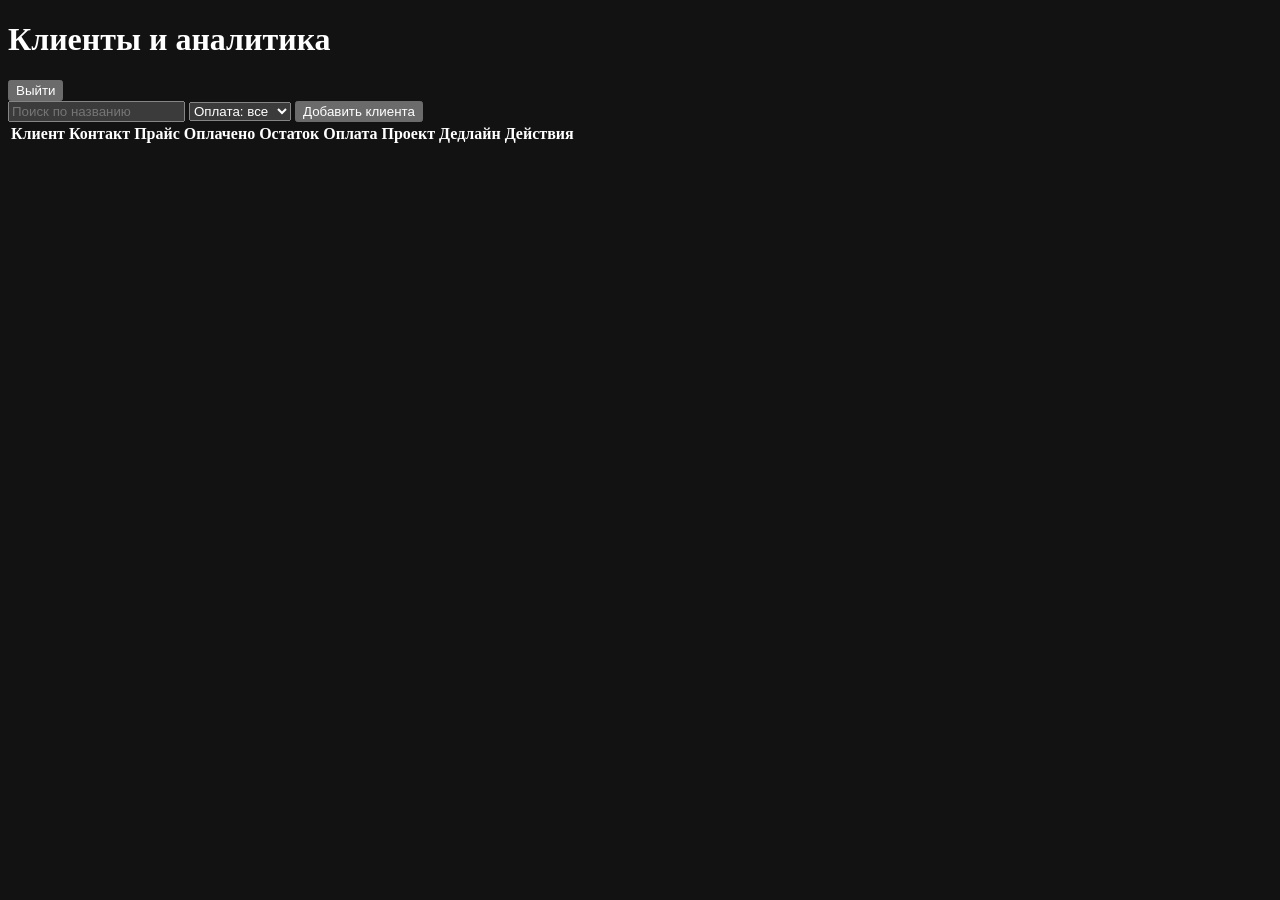
==== panel/public/admin/index.html @ 9e94a13f "Refresh panel UI with flow-field background and smooth project tabs Port two KokonutUI components (M" ====
<!doctype html>
<html lang="ru">
<head>
  <meta charset="utf-8">
  <meta name="viewport" content="width=device-width, initial-scale=1">
  <meta name="robots" content="noindex, nofollow">
  <meta name="color-scheme" content="dark">
  <title>Клиенты и аналитика</title>
  <link rel="stylesheet" href="/assets/styles.css">
</head>
<body>
  <header class="bar">
    <h1>Клиенты и аналитика</h1>
    <div class="bar-side">
      <span class="who" id="who"></span>
      <button id="logout" type="button">Выйти</button>
    </div>
  </header>

  <main class="wrap">
    <div id="msg" class="msg error"></div>

    <section class="summary" id="summary" aria-label="Сводка"></section>

    <div class="tabs-row" id="project-tabs"></div>

    <div class="toolbar">
      <input id="search" type="search" placeholder="Поиск по названию" aria-label="Поиск по названию">
      <select id="filter-payment" aria-label="Фильтр по оплате">
        <option value="">Оплата: все</option>
        <option value="unpaid">Не оплачено</option>
        <option value="partial">Частично</option>
        <option value="paid">Оплачено</option>
      </select>
      <span class="spacer"></span>
      <button id="add" class="primary" type="button">Добавить клиента</button>
    </div>

    <div class="table-scroll" id="clients-panel" role="tabpanel">
      <table>
        <thead>
          <tr>
            <th>Клиент</th>
            <th>Контакт</th>
            <th class="num">Прайс</th>
            <th class="num">Оплачено</th>
            <th class="num">Остаток</th>
            <th>Оплата</th>
            <th>Проект</th>
            <th>Дедлайн</th>
            <th><span class="visually-hidden">Действия</span></th>
          </tr>
        </thead>
        <tbody id="rows"></tbody>
      </table>
      <div id="empty" class="empty" hidden>Клиентов пока нет.</div>
    </div>
  </main>

  <dialog id="dialog" aria-labelledby="dialog-title">
    <div class="head" id="dialog-title">Клиент</div>
    <form id="client-form">
      <div class="field">
        <label for="f-name">Название / клиент *</label>
        <input id="f-name" name="name" required>
      </div>
      <div class="row">
        <div class="field">
          <label for="f-contact">Контактное лицо</label>
          <input id="f-contact" name="contact_person">
        </div>
        <div class="field">
          <label for="f-phone">Телефон</label>
          <input id="f-phone" name="phone" inputmode="tel">
        </div>
      </div>
      <div class="field">
        <label for="f-site">Ссылка на сайт</label>
        <input id="f-site" name="site_url" type="url" placeholder="https://">
      </div>
      <div class="row">
        <div class="field">
          <label for="f-price">Прайс за сайт, ₸</label>
          <input id="f-price" name="price" type="number" min="0" step="1000" value="0">
        </div>
        <div class="field">
          <label for="f-paid">Оплачено, ₸</label>
          <input id="f-paid" name="paid_amount" type="number" min="0" step="1000" value="0">
        </div>
      </div>
      <div class="row">
        <div class="field">
          <label for="f-project">Статус проекта</label>
          <select id="f-project" name="project_status">
            <option value="in_progress">В работе</option>
            <option value="on_hold">На паузе</option>
            <option value="done">Сдан</option>
          </select>
        </div>
        <div class="field">
          <label for="f-deadline">Дедлайн</label>
          <input id="f-deadline" name="deadline" type="date">
        </div>
      </div>
      <div class="field">
        <label for="f-note">Заметка</label>
        <textarea id="f-note" name="note"></textarea>
      </div>
      <div class="actions">
        <button type="button" id="cancel">Отмена</button>
        <button type="submit" class="primary" id="save">Сохранить</button>
      </div>
    </form>
  </dialog>

  <script type="module" src="/assets/admin.js"></script>
</body>
</html>
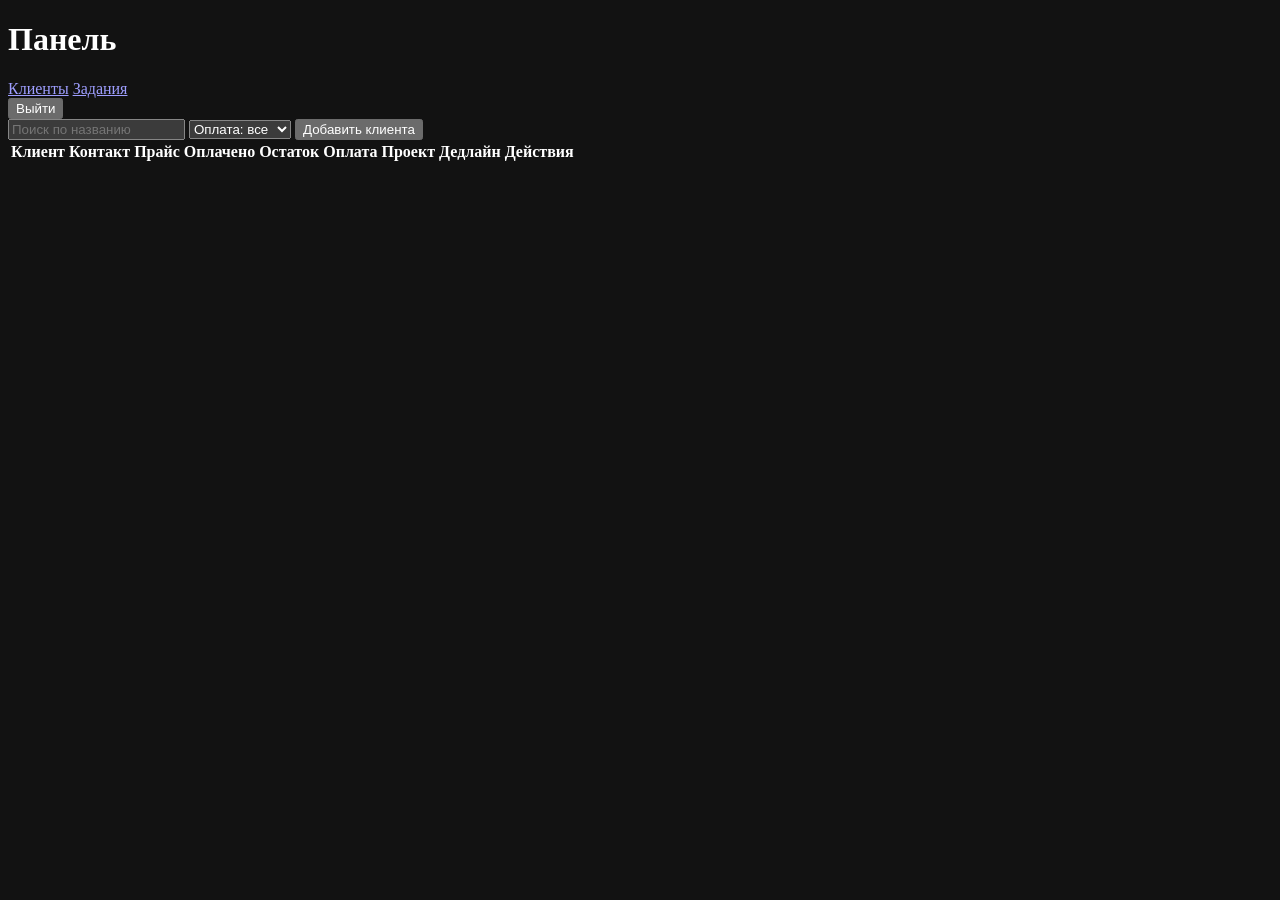
==== commit 46df853d: "Add a tasks section shared by the two of us and our agents Tasks live in Supabase next to the client" ====
--- a/panel/public/admin/index.html
+++ b/panel/public/admin/index.html
@@ -10,7 +10,13 @@
 </head>
 <body>
   <header class="bar">
-    <h1>Клиенты и аналитика</h1>
+    <div class="bar-side">
+      <h1>Панель</h1>
+      <nav class="nav">
+        <a href="/admin/" aria-current="page">Клиенты</a>
+        <a href="/admin/tasks/">Задания</a>
+      </nav>
+    </div>
     <div class="bar-side">
       <span class="who" id="who"></span>
       <button id="logout" type="button">Выйти</button>
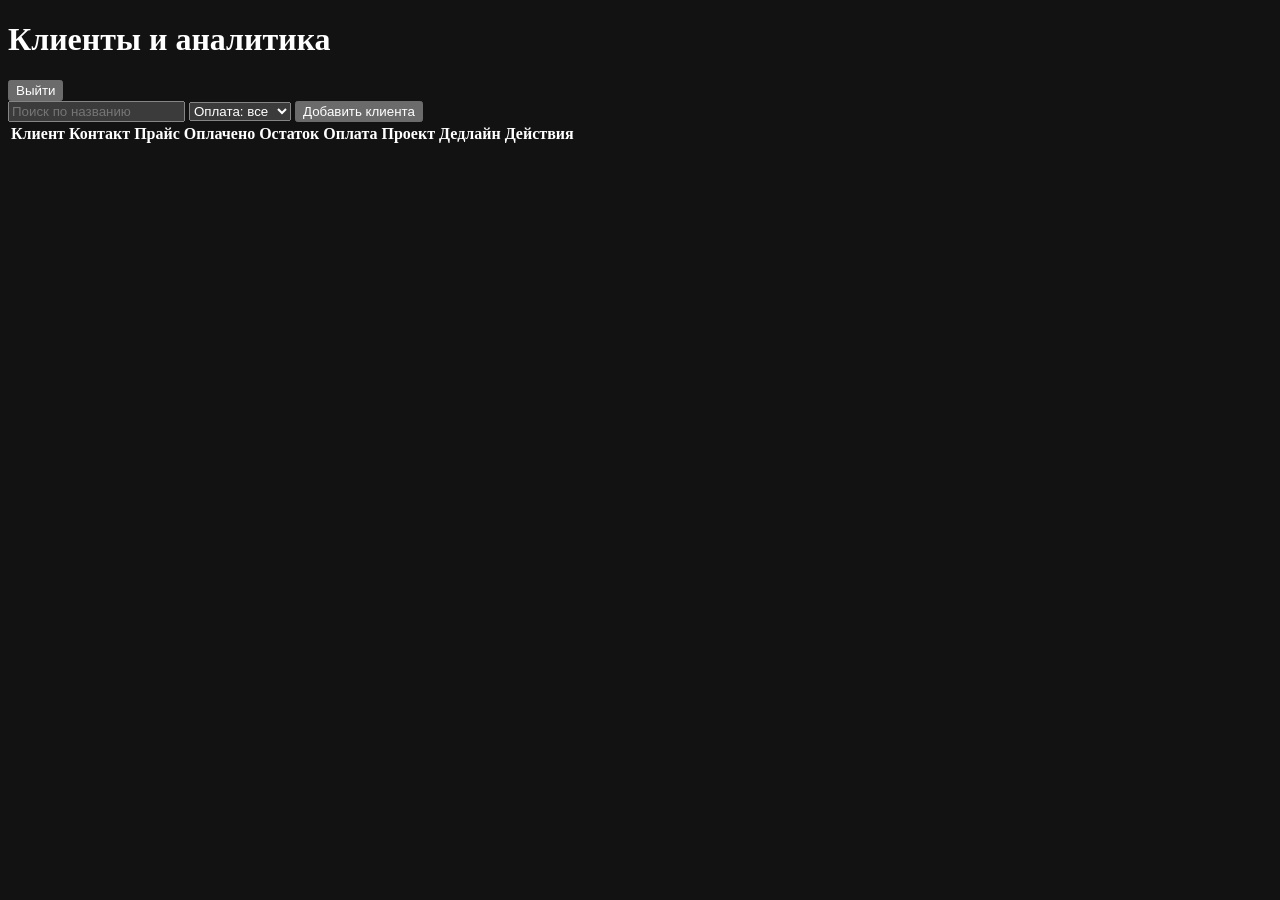
==== commit 88bfec0e: "Match tabs to the gradient buttons and shimmer project statuses Turn the gradient button colours int" ====
--- a/panel/public/admin/index.html
+++ b/panel/public/admin/index.html
@@ -10,13 +10,7 @@
 </head>
 <body>
   <header class="bar">
-    <div class="bar-side">
-      <h1>Панель</h1>
-      <nav class="nav">
-        <a href="/admin/" aria-current="page">Клиенты</a>
-        <a href="/admin/tasks/">Задания</a>
-      </nav>
-    </div>
+    <h1>Клиенты и аналитика</h1>
     <div class="bar-side">
       <span class="who" id="who"></span>
       <button id="logout" type="button">Выйти</button>
@@ -39,7 +33,7 @@
         <option value="paid">Оплачено</option>
       </select>
       <span class="spacer"></span>
-      <button id="add" class="primary" type="button">Добавить клиента</button>
+      <button id="add" class="btn-gradient tone-emerald" type="button"><span>Добавить клиента</span></button>
     </div>
 
     <div class="table-scroll" id="clients-panel" role="tabpanel">
@@ -114,7 +108,7 @@
       </div>
       <div class="actions">
         <button type="button" id="cancel">Отмена</button>
-        <button type="submit" class="primary" id="save">Сохранить</button>
+        <button type="submit" class="btn-gradient tone-emerald" id="save"><span>Сохранить</span></button>
       </div>
     </form>
   </dialog>
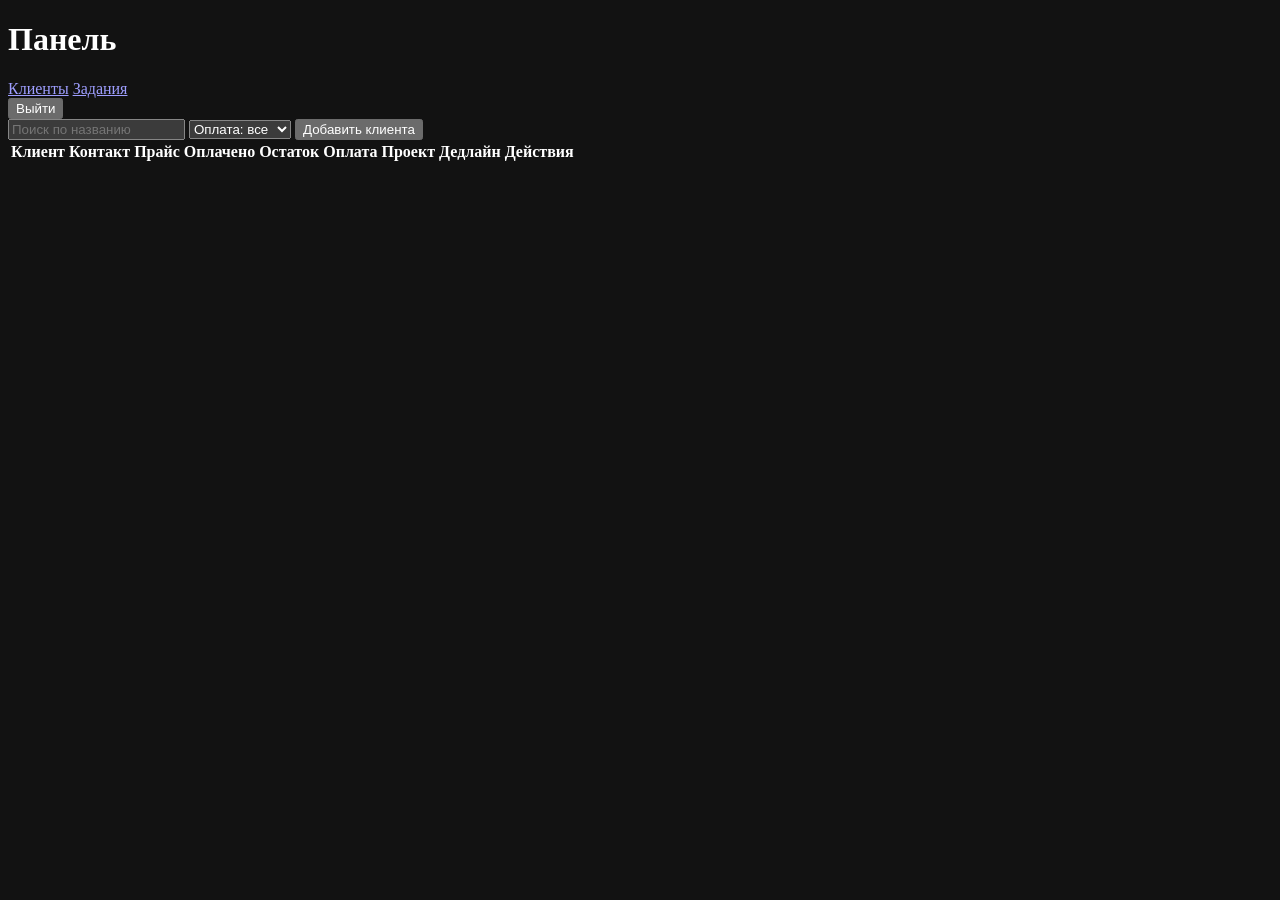
==== commit 27576e85: "Merge pull request #6 from atequ/feature/tasks Feature/tasks" ====
--- a/panel/public/admin/index.html
+++ b/panel/public/admin/index.html
@@ -10,7 +10,13 @@
 </head>
 <body>
   <header class="bar">
-    <h1>Клиенты и аналитика</h1>
+    <div class="bar-side">
+      <h1>Панель</h1>
+      <nav class="nav">
+        <a href="/admin/" aria-current="page">Клиенты</a>
+        <a href="/admin/tasks/">Задания</a>
+      </nav>
+    </div>
     <div class="bar-side">
       <span class="who" id="who"></span>
       <button id="logout" type="button">Выйти</button>
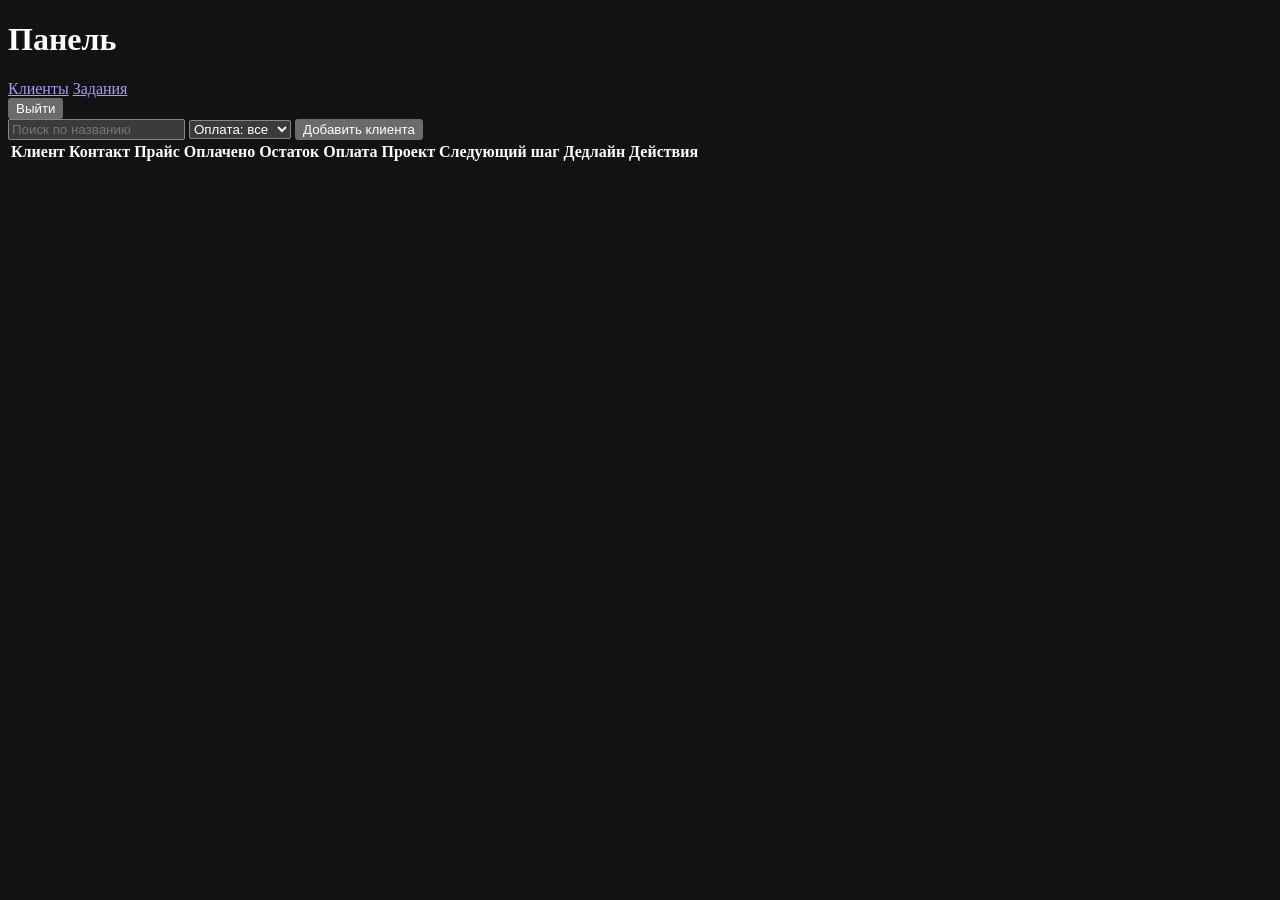
==== commit d300f3a7: "Add a next step and follow-up date to each client Each client gets a free-text next step and the dat" ====
--- a/panel/public/admin/index.html
+++ b/panel/public/admin/index.html
@@ -53,6 +53,7 @@
             <th class="num">Остаток</th>
             <th>Оплата</th>
             <th>Проект</th>
+            <th>Следующий шаг</th>
             <th>Дедлайн</th>
             <th><span class="visually-hidden">Действия</span></th>
           </tr>
@@ -108,6 +109,16 @@
           <input id="f-deadline" name="deadline" type="date">
         </div>
       </div>
+      <div class="row next-step-row">
+        <div class="field">
+          <label for="f-next-step">Следующий шаг</label>
+          <input id="f-next-step" name="next_step" maxlength="200" placeholder="Например: позвонить насчёт логотипа">
+        </div>
+        <div class="field">
+          <label for="f-next-step-date">Когда</label>
+          <input id="f-next-step-date" name="next_step_date" type="date">
+        </div>
+      </div>
       <div class="field">
         <label for="f-note">Заметка</label>
         <textarea id="f-note" name="note"></textarea>
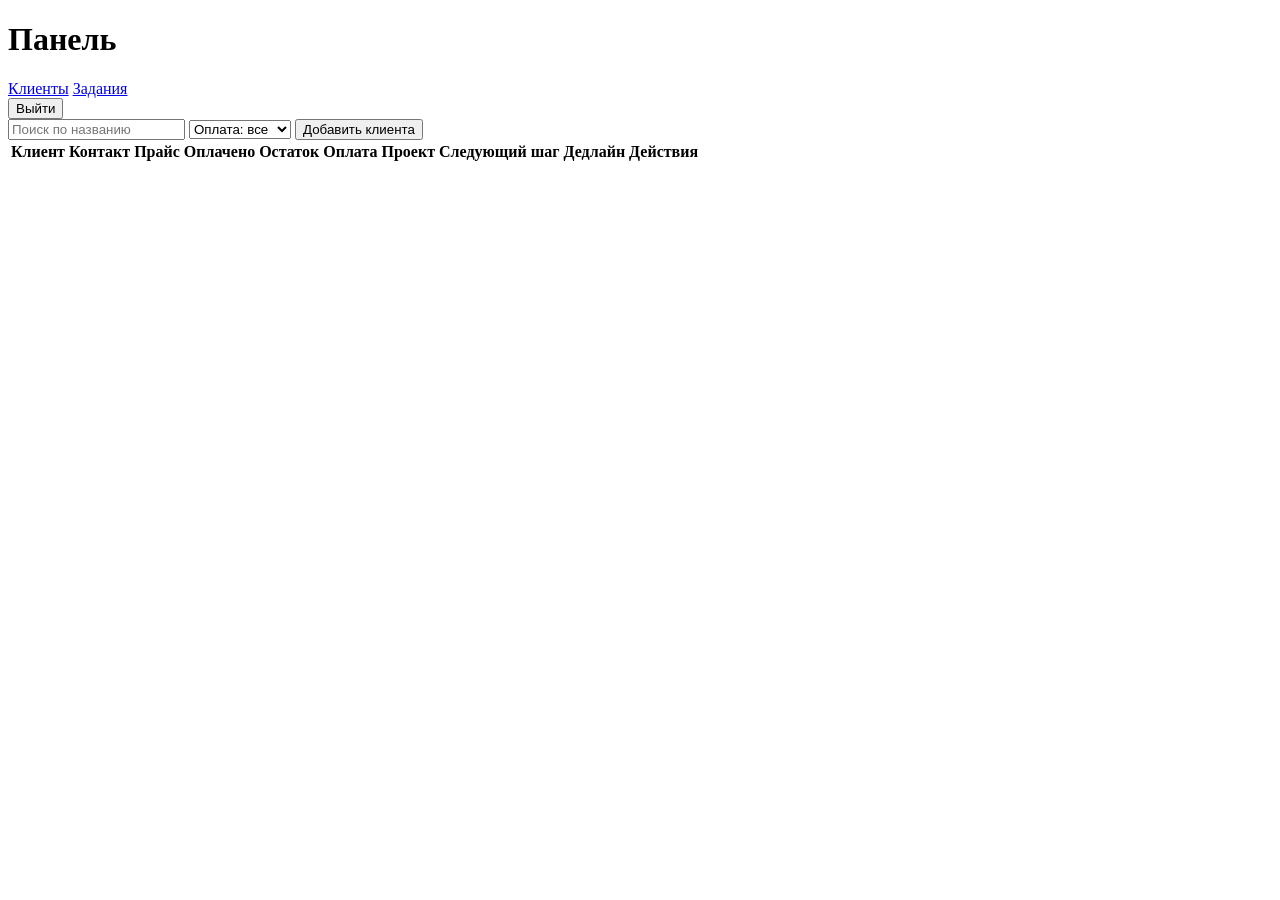
==== commit 8c47f07b: "Give the panel a calmer, Apple-style look with a light/dark switch" ====
--- a/panel/public/admin/index.html
+++ b/panel/public/admin/index.html
@@ -4,8 +4,9 @@
   <meta charset="utf-8">
   <meta name="viewport" content="width=device-width, initial-scale=1">
   <meta name="robots" content="noindex, nofollow">
-  <meta name="color-scheme" content="dark">
+  <meta name="color-scheme" content="light dark">
   <title>Клиенты и аналитика</title>
+  <script src="/assets/theme-init.js"></script>
   <link rel="stylesheet" href="/assets/styles.css">
 </head>
 <body>
@@ -18,6 +19,7 @@
       </nav>
     </div>
     <div class="bar-side">
+      <span id="theme-toggle"></span>
       <span class="who" id="who"></span>
       <button id="logout" type="button">Выйти</button>
     </div>
@@ -39,7 +41,7 @@
         <option value="paid">Оплачено</option>
       </select>
       <span class="spacer"></span>
-      <button id="add" class="btn-gradient tone-emerald" type="button"><span>Добавить клиента</span></button>
+      <button id="add" class="btn-primary" type="button"><span>Добавить клиента</span></button>
     </div>
 
     <div class="table-scroll" id="clients-panel" role="tabpanel">
@@ -125,7 +127,7 @@
       </div>
       <div class="actions">
         <button type="button" id="cancel">Отмена</button>
-        <button type="submit" class="btn-gradient tone-emerald" id="save"><span>Сохранить</span></button>
+        <button type="submit" class="btn-primary" id="save"><span>Сохранить</span></button>
       </div>
     </form>
   </dialog>
